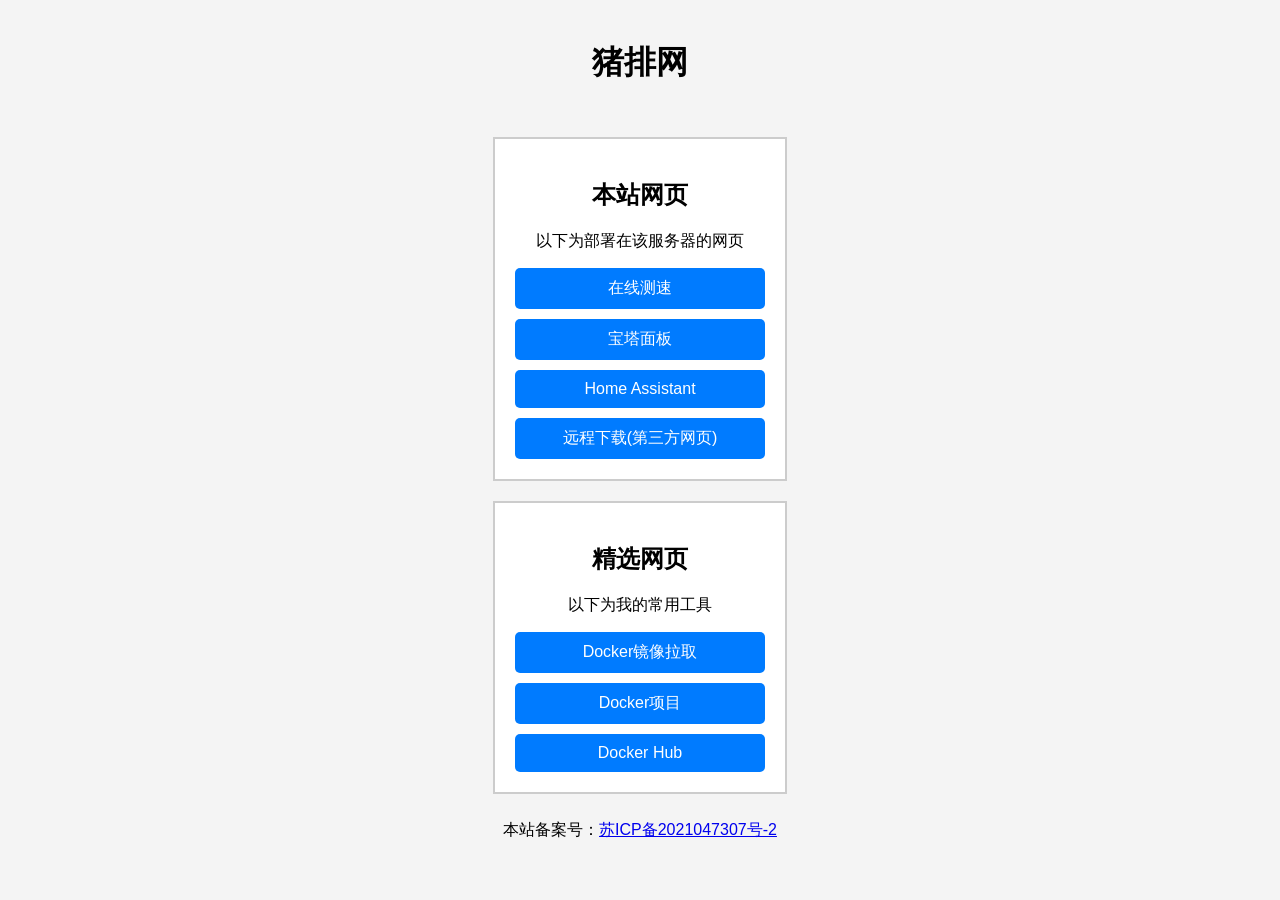
==== index.html @ 152212de "Update index.html" ====
<!DOCTYPE html>
<html lang="zh">
<head>
    <meta charset="UTF-8">
    <meta name="viewport" content="width=device-width, initial-scale=1.0, maximum-scale=1.0, user-scalable=no">
    <title>猪排网</title>
    <style>
        body {
            font-family: Arial, sans-serif;
            margin: 0;
            padding: 20px;
            background-color: #f4f4f4;
            display: flex;
            flex-direction: column;
            align-items: center;
        }
        .box {
            background-color: #fff;
            border: 2px solid #ccc;
            padding: 20px;
            margin: 10px;
            text-align: center;
            width: 250px; /* 固定宽度 */
        }
        .box a {
            display: block;
            margin-top: 10px;
            padding: 10px 20px;
            background-color: #007bff;
            color: white;
            text-decoration: none;
            border-radius: 5px;
        }
        .box a:hover {
            background-color: #0056b3;
        }
    </style>
</head>
<body>
 <h1>猪排网</h1> <!-- 这里添加了网站名称 -->
<iframe allowtransparency="true" frameborder="0" width="250" height="20" scrolling="no" src="//tianqi.2345.com/plugin/widget/index.htm?s=3&z=1&t=0&v=0&d=1&bd=0&k=000000&f=&ltf=0080ff&htf=ff0080&q=1&e=1&a=1&c=71854&w=250&h=20&align=center"></iframe>
    <div class="box">
        <h2>本站网页</h2>
<p>以下为部署在该服务器的网页</p>
      <a href="http://ik.juhua66.cn:2000/在线测速.html">在线测速</a>
      <a href="https://192.168.0.32:21664/114514">宝塔面板</a>
      <a href="http://192.168.0.14:8123/">Home Assistant</a>
      <a href="http://d.youxiaohou.com/">远程下载(第三方网页)</a>
    </div>
    <div class="box">
        <h2>精选网页</h2>
        <p>以下为我的常用工具</p>
        <a href="https://github.com/som360/DockerTarBuilder/actions/workflows/amd64.yml">Docker镜像拉取</a>
        <a href="https://prclub.notion.site/Docker-827eaa2cc9a140538fc4ae5f15a74e95">Docker项目</a>
        <a href="https://hub.docker.com/">Docker Hub</a>
    </div>
<p>
  本站备案号：<a href="https://beian.miit.gov.cn/" target="_blank">苏ICP备2021047307号-2</a >
</p >
</body>
</html>
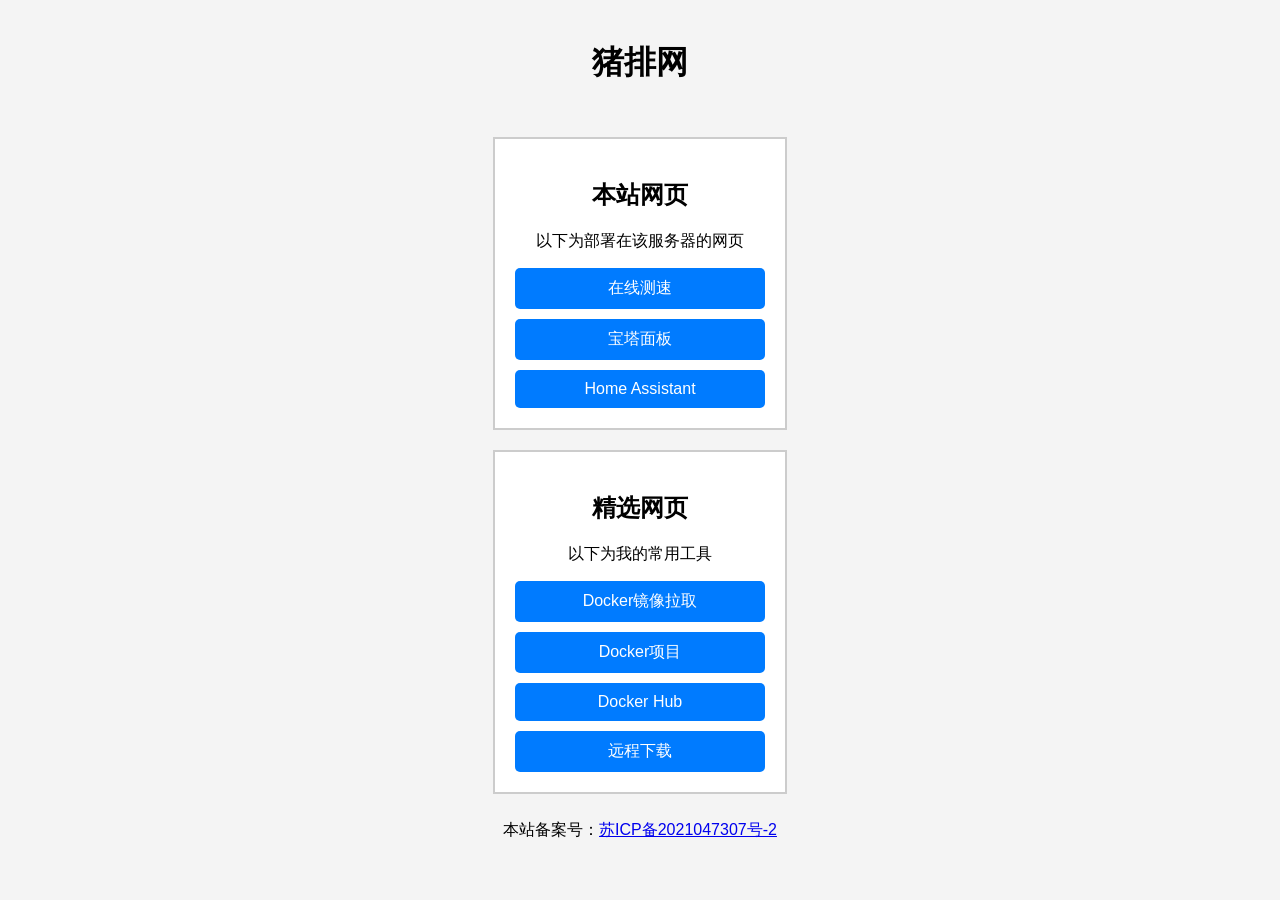
==== commit 365418e0: "Update index.html" ====
--- a/index.html
+++ b/index.html
@@ -42,10 +42,9 @@
     <div class="box">
         <h2>本站网页</h2>
 <p>以下为部署在该服务器的网页</p>
-      <a href="http://ik.juhua66.cn:2000/在线测速.html">在线测速</a>
+      <a href="http://ik.juhua66.cn:2000/">在线测速</a>
       <a href="https://192.168.0.32:21664/114514">宝塔面板</a>
-      <a href="http://192.168.0.14:8123/">Home Assistant</a>
-      <a href="http://d.youxiaohou.com/">远程下载(第三方网页)</a>
+      <a href="http://192.168.0.6:8123/">Home Assistant</a>
     </div>
     <div class="box">
         <h2>精选网页</h2>
@@ -53,6 +52,7 @@
         <a href="https://github.com/som360/DockerTarBuilder/actions/workflows/amd64.yml">Docker镜像拉取</a>
         <a href="https://prclub.notion.site/Docker-827eaa2cc9a140538fc4ae5f15a74e95">Docker项目</a>
         <a href="https://hub.docker.com/">Docker Hub</a>
+        <a href="http://d.youxiaohou.com/">远程下载</a>
     </div>
 <p>
   本站备案号：<a href="https://beian.miit.gov.cn/" target="_blank">苏ICP备2021047307号-2</a >
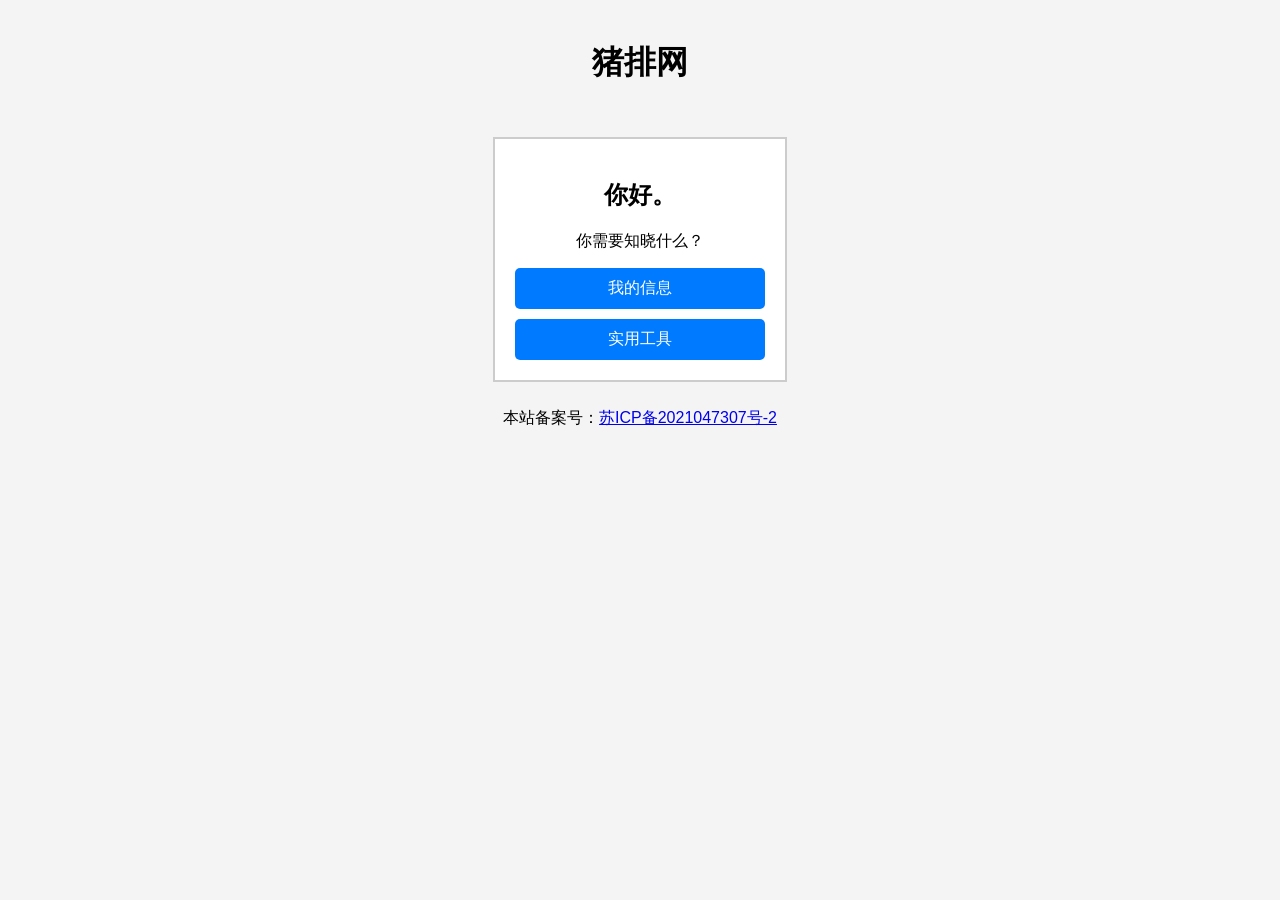
==== commit af159614: "Update index.html" ====
--- a/index.html
+++ b/index.html
@@ -40,19 +40,10 @@
  <h1>猪排网</h1> <!-- 这里添加了网站名称 -->
 <iframe allowtransparency="true" frameborder="0" width="250" height="20" scrolling="no" src="//tianqi.2345.com/plugin/widget/index.htm?s=3&z=1&t=0&v=0&d=1&bd=0&k=000000&f=&ltf=0080ff&htf=ff0080&q=1&e=1&a=1&c=71854&w=250&h=20&align=center"></iframe>
     <div class="box">
-        <h2>本站网页</h2>
-<p>以下为部署在该服务器的网页</p>
-      <a href="http://ik.juhua66.cn:2000/">在线测速</a>
-      <a href="https://192.168.0.32:21664/114514">宝塔面板</a>
-      <a href="http://192.168.0.6:8123/">Home Assistant</a>
-    </div>
-    <div class="box">
-        <h2>精选网页</h2>
-        <p>以下为我的常用工具</p>
-        <a href="https://github.com/som360/DockerTarBuilder/actions/workflows/amd64.yml">Docker镜像拉取</a>
-        <a href="https://prclub.notion.site/Docker-827eaa2cc9a140538fc4ae5f15a74e95">Docker项目</a>
-        <a href="https://hub.docker.com/">Docker Hub</a>
-        <a href="http://d.youxiaohou.com/">远程下载</a>
+        <h2>你好。</h2>
+<p>你需要知晓什么？</p>
+      <a href="https://juhua66.cn/%E6%88%91%E7%9A%84%E4%BF%A1%E6%81%AF.html">我的信息</a>
+      <a href="http://ik.juhua66.cn:1002/">实用工具</a>
     </div>
 <p>
   本站备案号：<a href="https://beian.miit.gov.cn/" target="_blank">苏ICP备2021047307号-2</a >
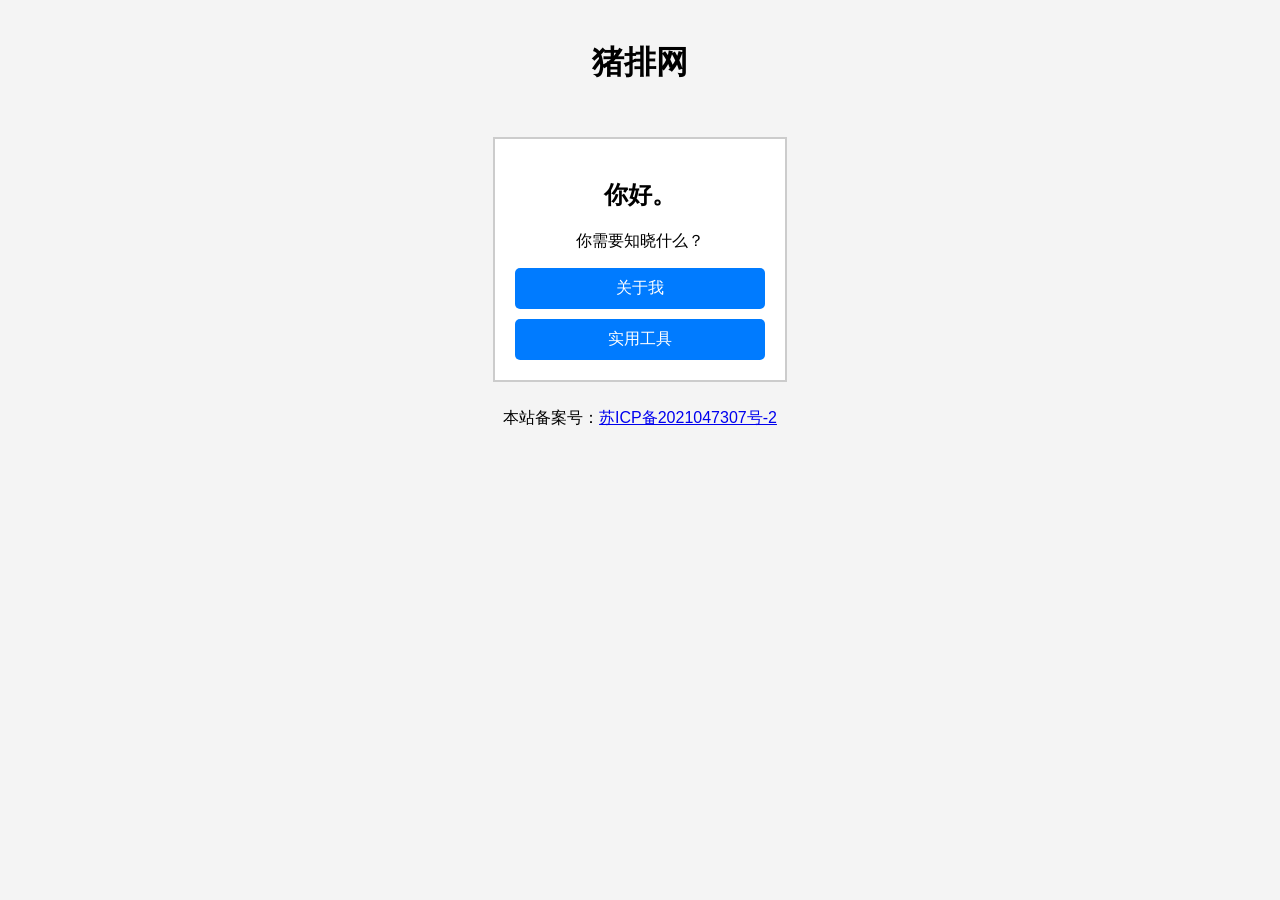
==== commit b38d7030: "Update index.html" ====
--- a/index.html
+++ b/index.html
@@ -42,7 +42,7 @@
     <div class="box">
         <h2>你好。</h2>
 <p>你需要知晓什么？</p>
-      <a href="https://juhua66.cn/%E6%88%91%E7%9A%84%E4%BF%A1%E6%81%AF.html">我的信息</a>
+      <a href="https://juhua66.cn/关于我.html">关于我</a>
       <a href="http://ik.juhua66.cn:1002/">实用工具</a>
     </div>
 <p>
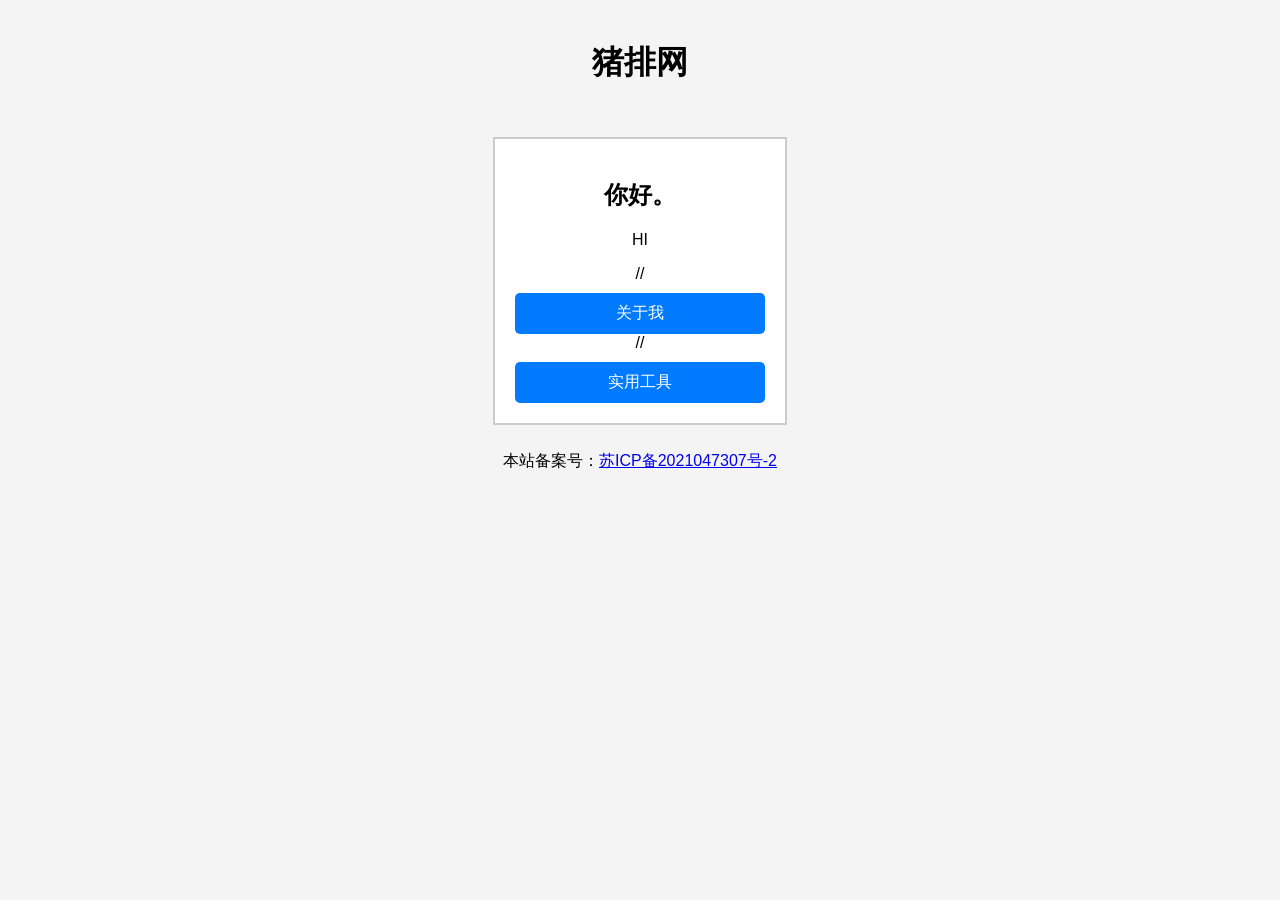
==== commit 55a072a7: "Update index.html" ====
--- a/index.html
+++ b/index.html
@@ -41,9 +41,9 @@
 <iframe allowtransparency="true" frameborder="0" width="250" height="20" scrolling="no" src="//tianqi.2345.com/plugin/widget/index.htm?s=3&z=1&t=0&v=0&d=1&bd=0&k=000000&f=&ltf=0080ff&htf=ff0080&q=1&e=1&a=1&c=71854&w=250&h=20&align=center"></iframe>
     <div class="box">
         <h2>你好。</h2>
-<p>你需要知晓什么？</p>
-      <a href="https://juhua66.cn/关于我.html">关于我</a>
-      <a href="http://ik.juhua66.cn:1002/">实用工具</a>
+<p>HI</p>
+      //<a href="https://juhua66.cn/关于我.html">关于我</a>
+      //<a href="http://ik.juhua66.cn:1002/">实用工具</a>
     </div>
 <p>
   本站备案号：<a href="https://beian.miit.gov.cn/" target="_blank">苏ICP备2021047307号-2</a >
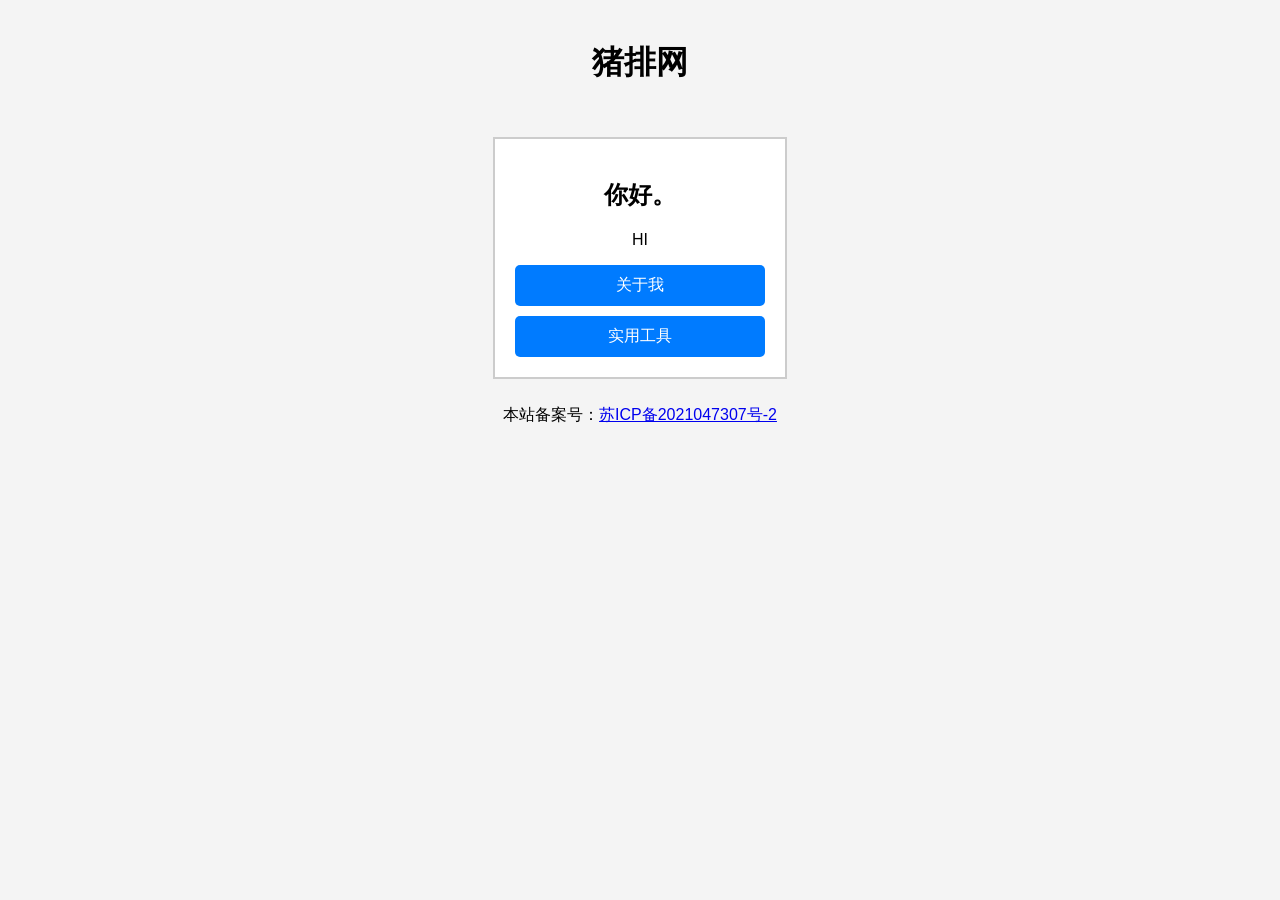
==== commit 87d58103: "Update index.html" ====
--- a/index.html
+++ b/index.html
@@ -42,8 +42,8 @@
     <div class="box">
         <h2>你好。</h2>
 <p>HI</p>
-      //<a href="https://juhua66.cn/关于我.html">关于我</a>
-      //<a href="http://ik.juhua66.cn:1002/">实用工具</a>
+      <a href="https://juhua66.cn/关于我.html">关于我</a>
+      <a href="http://ik.juhua66.cn:1002/">实用工具</a>
     </div>
 <p>
   本站备案号：<a href="https://beian.miit.gov.cn/" target="_blank">苏ICP备2021047307号-2</a >
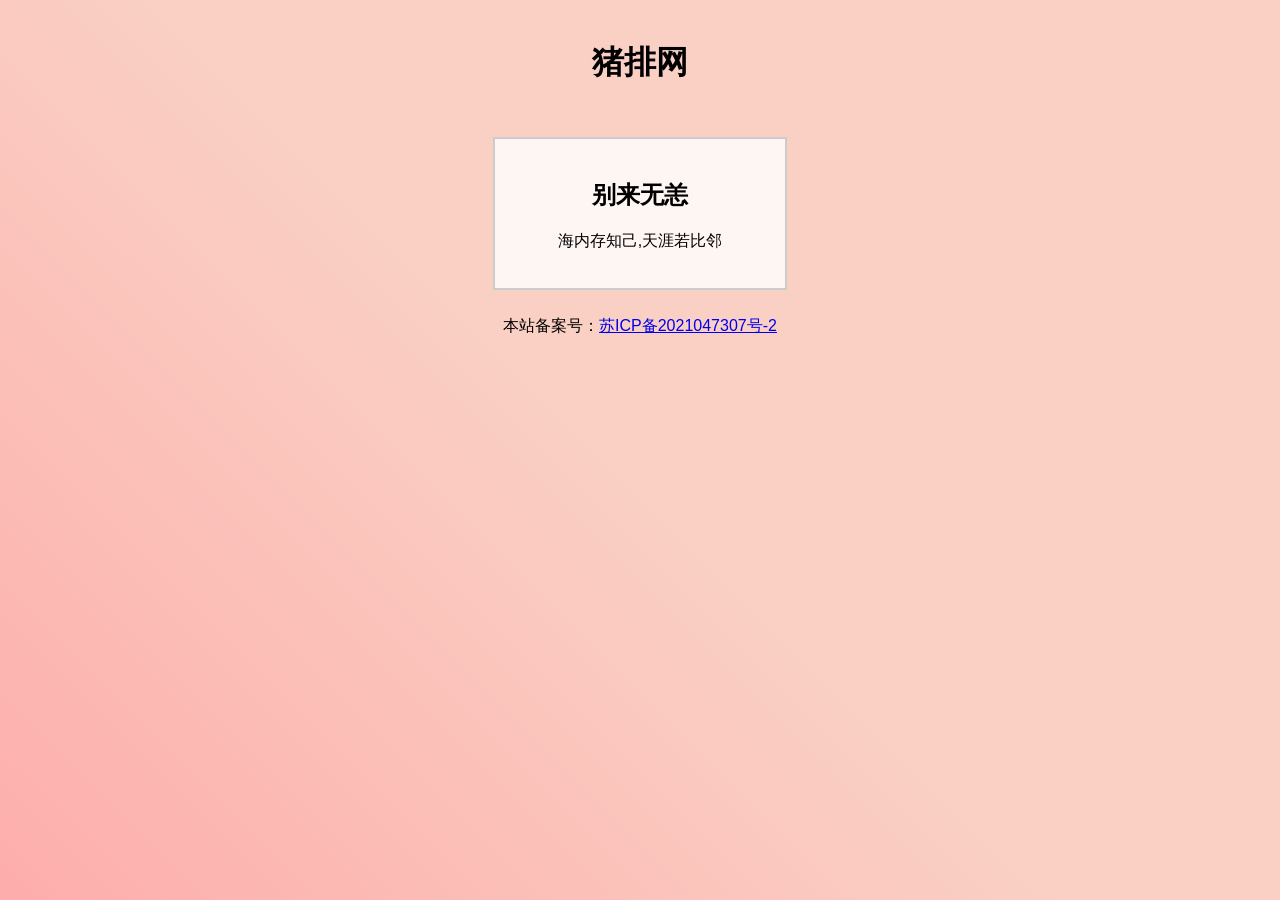
==== commit dde29aab: "Update index.html" ====
--- a/index.html
+++ b/index.html
@@ -13,14 +13,25 @@
             display: flex;
             flex-direction: column;
             align-items: center;
+            background-size: 400% 400%;
+            animation: gradientAnimation 15s ease infinite;
+            background-image: linear-gradient(45deg, #ff9a9e, #fad0c4, #fad0c4, #a1c4fd, #c2e9fb);
         }
+
+        @keyframes gradientAnimation {
+            0% {background-position: 0% 50%;}
+            50% {background-position: 100% 50%;}
+            100% {background-position: 0% 50%;}
+        }
+
         .box {
-            background-color: #fff;
+            background-color: rgba(255, 255, 255, 0.8); /* 添加透明度以便更好地显示背景 */
             border: 2px solid #ccc;
             padding: 20px;
             margin: 10px;
             text-align: center;
             width: 250px; /* 固定宽度 */
+            backdrop-filter: blur(10px); /* 模糊效果 */
         }
         .box a {
             display: block;
@@ -40,13 +51,14 @@
  <h1>猪排网</h1> <!-- 这里添加了网站名称 -->
 <iframe allowtransparency="true" frameborder="0" width="250" height="20" scrolling="no" src="//tianqi.2345.com/plugin/widget/index.htm?s=3&z=1&t=0&v=0&d=1&bd=0&k=000000&f=&ltf=0080ff&htf=ff0080&q=1&e=1&a=1&c=71854&w=250&h=20&align=center"></iframe>
     <div class="box">
-        <h2>你好。</h2>
-<p>HI</p>
-      <a href="https://juhua66.cn/关于我.html">关于我</a>
-      <a href="http://ik.juhua66.cn:1002/">实用工具</a>
+        <h2>别来无恙</h2>
+<p>海内存知己,天涯若比邻</p>
     </div>
 <p>
   本站备案号：<a href="https://beian.miit.gov.cn/" target="_blank">苏ICP备2021047307号-2</a >
 </p >
 </body>
 </html>
+
+
+
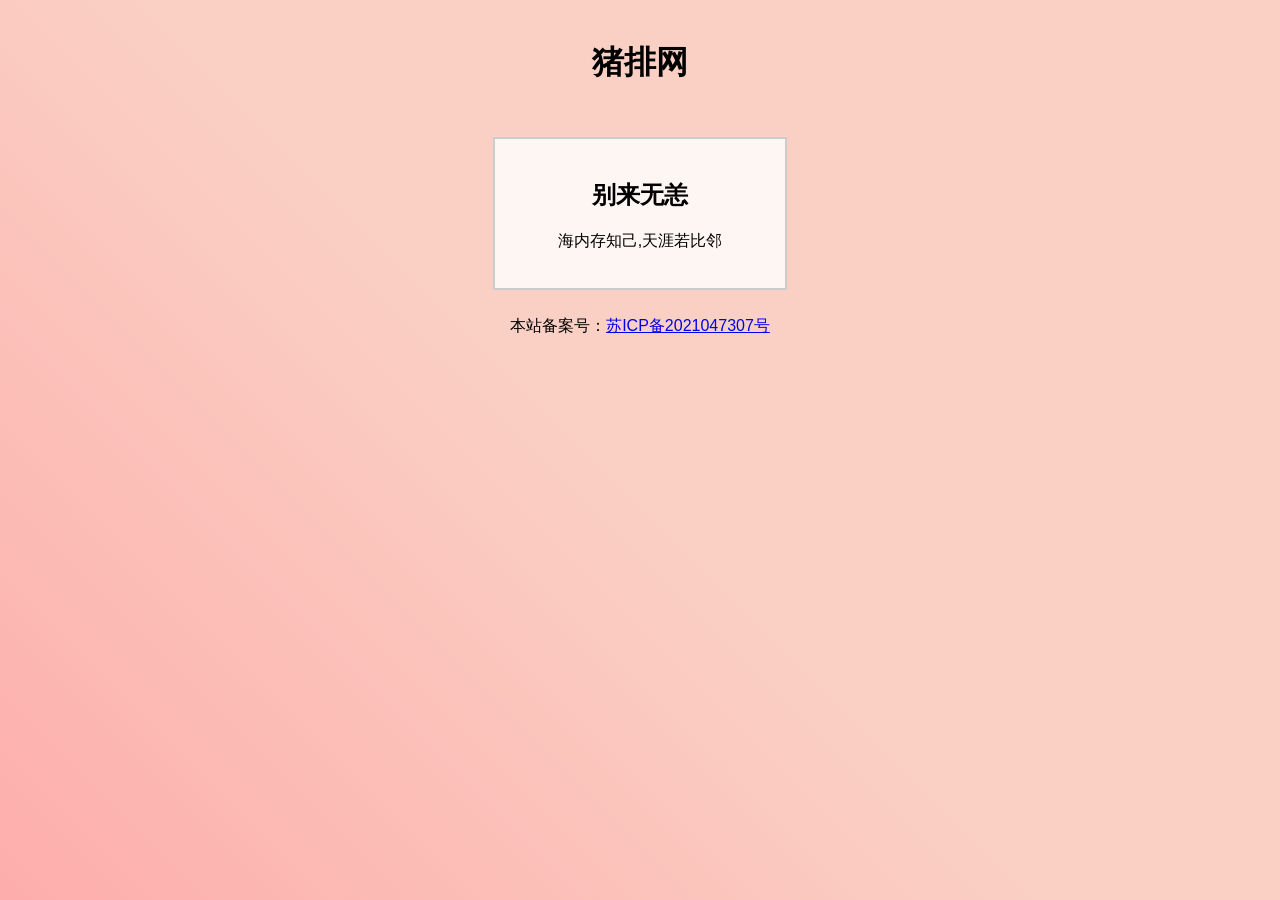
==== commit e197b885: "Update index.html" ====
--- a/index.html
+++ b/index.html
@@ -55,7 +55,7 @@
 <p>海内存知己,天涯若比邻</p>
     </div>
 <p>
-  本站备案号：<a href="https://beian.miit.gov.cn/" target="_blank">苏ICP备2021047307号-2</a >
+  本站备案号：<a href="https://beian.miit.gov.cn/" target="_blank">苏ICP备2021047307号</a >
 </p >
 </body>
 </html>
